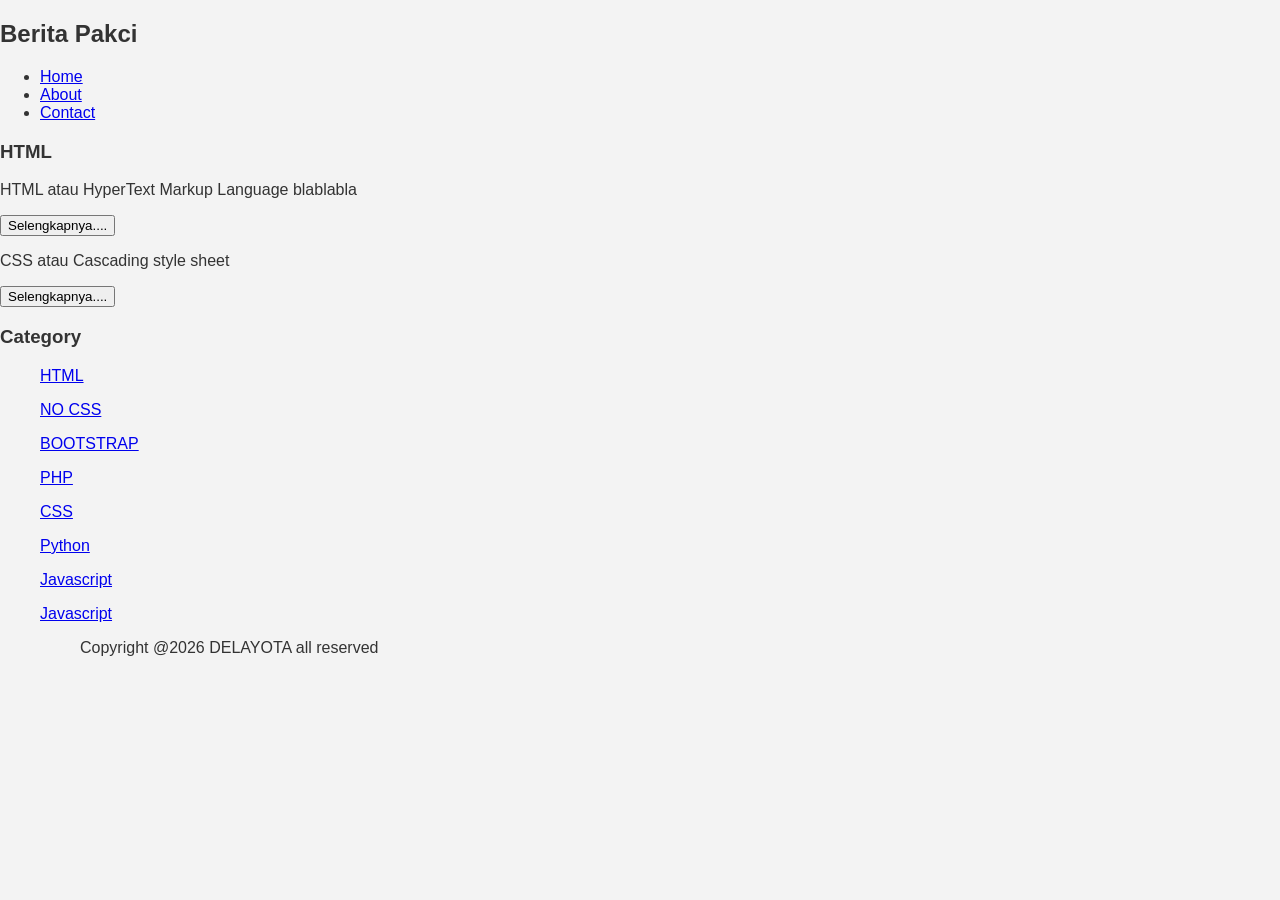
==== about.html @ 98c7cfef "Add files via upload" ====
<!DOCTYPE html>
<html lang="en">
  <head>
    <title>BERITA PAKCI</title>
    <link rel="stylesheet" href="style.css">
  </head>
  <body>
   <body bgcolor="fe9f99"></body>
   <h2>Berita Pakci</h2>
    <ul>
      <li><a href="index.html">Home</a></li>
      <li><a href="about.html">About</a></li>
      <li><a href="contact.html">Contact</a></li>
    </ul>
      <h3>HTML</h3>

      <p>HTML atau HyperText Markup Language blablabla</p>
      <button>Selengkapnya....</button>
      <p>CSS atau Cascading style sheet</p>
      <button>Selengkapnya....</button>
      

      <h3>Category</h3>
      <ul>
        <p><a href="#" >HTML</a></p>
        <p><a href="#" >NO CSS</a></p>
        <p><a href="#" >BOOTSTRAP</a></p>
        <p><a href="#" >PHP</a></p>
        <p><a href="#" >CSS</a></p>
        <p><a href="#" >Python</a></p>
        <p><a href="#" >Javascript</a></p>
        <p><a href="#" >Javascript</a></p>
      <ul>
       <p>Copyright @2026 DELAYOTA all reserved</p>
  </body>
</html>
---- style.css ----
body{
    background:#f3f3f3;
    color:#333;
    width:100%;
    font-family:sans-serif;
    margin:0 auto;
}

.header{
    width:90%
    margin:auto;
    height:120px;
    line-height:120px;
    background:#417aa8;
    color:fff;
}
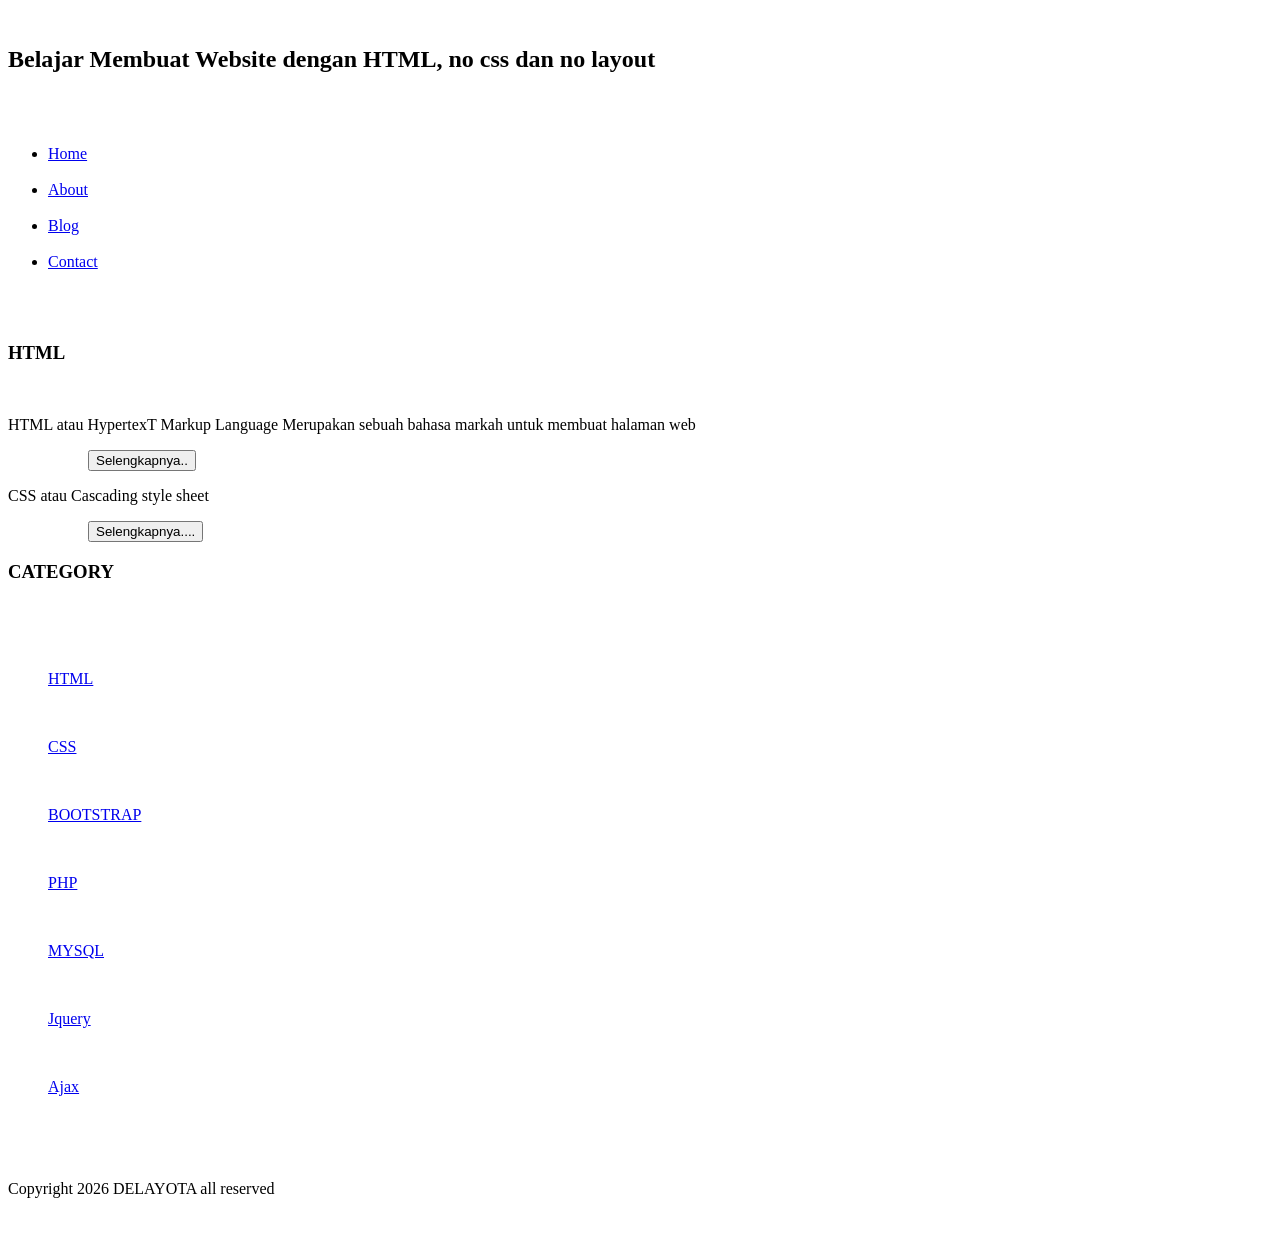
==== commit 60a9daa3: "Update about.html" ====
--- a/about.html
+++ b/about.html
@@ -1,36 +1,42 @@
-<!DOCTYPE html>
+<!Doctype HTML>
 <html lang="en">
-  <head>
-    <title>BERITA PAKCI</title>
-    <link rel="stylesheet" href="style.css">
-  </head>
-  <body>
-   <body bgcolor="fe9f99"></body>
-   <h2>Berita Pakci</h2>
-    <ul>
-      <li><a href="index.html">Home</a></li>
-      <li><a href="about.html">About</a></li>
-      <li><a href="contact.html">Contact</a></li>
-    </ul>
-      <h3>HTML</h3>
+  <head>
+     <title>DELAYOTA</title>
+  </head>
+  <body>
+     <h2>Belajar Membuat Website dengan HTML, no css dan no layout</h2>
+            <ul>
+                    <li><a href="index.html">Home</a></li>
+                    <li><a href="about.html">About</a></li>
+                    <li><a href="#">Blog</a></li>
+                    <li><a href="#">Contact</a></li>
+             </ul>
+                    <h3>HTML</h3>
 
-      <p>HTML atau HyperText Markup Language blablabla</p>
-      <button>Selengkapnya....</button>
-      <p>CSS atau Cascading style sheet</p>
-      <button>Selengkapnya....</button>
-      
+                    <p>HTML atau HypertexT Markup Language Merupakan sebuah bahasa markah untuk membuat halaman web </p>
+                    <button>Selengkapnya..</button>
+                    <p>CSS atau Cascading style sheet</p>
+                    <button>Selengkapnya....</button>
 
-      <h3>Category</h3>
-      <ul>
-        <p><a href="#" >HTML</a></p>
-        <p><a href="#" >NO CSS</a></p>
-        <p><a href="#" >BOOTSTRAP</a></p>
-        <p><a href="#" >PHP</a></p>
-        <p><a href="#" >CSS</a></p>
-        <p><a href="#" >Python</a></p>
-        <p><a href="#" >Javascript</a></p>
-        <p><a href="#" >Javascript</a></p>
-      <ul>
-       <p>Copyright @2026 DELAYOTA all reserved</p>
-  </body>
-</html>+             <h3>CATEGORY</h3>
+             <ul>
+                     <p><a href="#" >HTML</a></p>
+                     <p><a href="#" >CSS</a></p>
+                     <p><a href="#" >BOOTSTRAP</a></p>
+                     <p><a href="#" >PHP</a></p>
+                     <p><a href="#" >MYSQL</a></p>
+                     <p><a href="#" >Jquery</a></p>
+                     <p><a href="#" >Ajax</a></p>
+             </ul>
+                     <p>Copyright 2026 DELAYOTA all reserved</p>
+  </body>
+</html>
+
+
+
+
+
+
+  
+
+
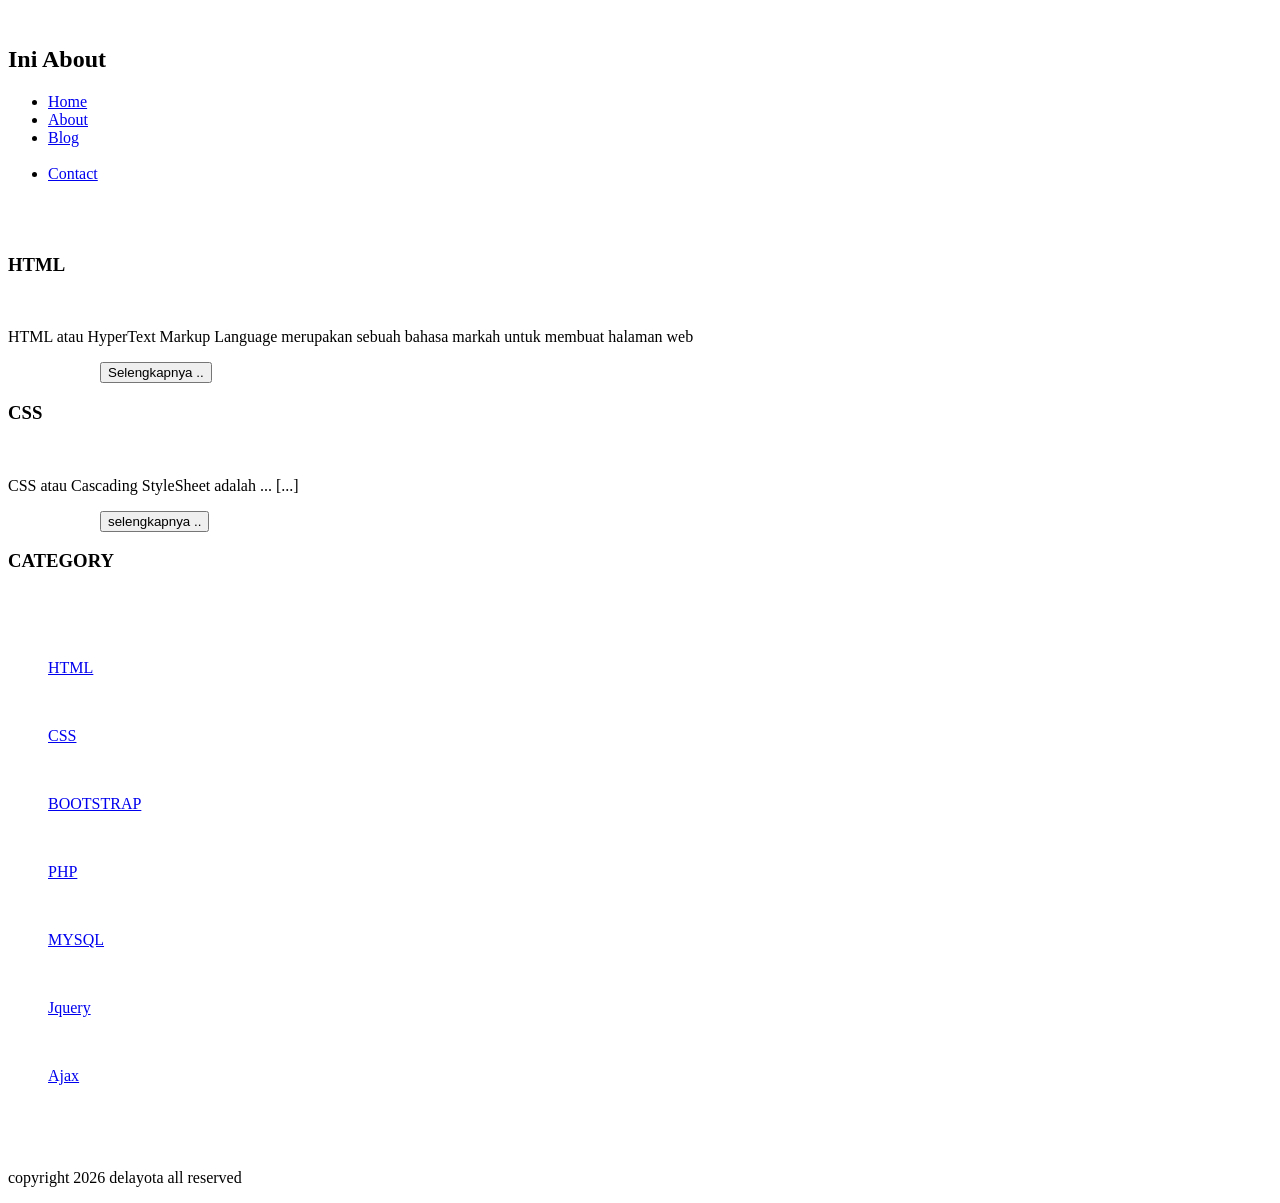
==== commit da7542ec: "Update about.html" ====
--- a/about.html
+++ b/about.html
@@ -1,42 +1,35 @@
 <!Doctype HTML>
-<html lang="en">
+<html>
   <head>
-     <title>DELAYOTA</title>
+<title> ABOUT </title>
+ <link rel="stylesheet" href="style.css"></link>
   </head>
   <body>
-     <h2>Belajar Membuat Website dengan HTML, no css dan no layout</h2>
-            <ul>
-                    <li><a href="index.html">Home</a></li>
-                    <li><a href="about.html">About</a></li>
-                    <li><a href="#">Blog</a></li>
-                    <li><a href="#">Contact</a></li>
-             </ul>
-                    <h3>HTML</h3>
+<h2>Ini About</h2>
+<ul>
+<li><a href="index.html">Home</a></li>
+<li><a href="about.html">About</a></li>
+<li><a href="#">Blog</a></li>
+            <li><a href="#">Contact</a></li>
+               </ul>
+                       <h3>HTML</h3>
+                       <P>HTML atau HyperText Markup Language merupakan sebuah bahasa markah untuk membuat halaman web </p>
+                       <button >Selengkapnya ..</button>
 
-                    <p>HTML atau HypertexT Markup Language Merupakan sebuah bahasa markah untuk membuat halaman web </p>
-                    <button>Selengkapnya..</button>
-                    <p>CSS atau Cascading style sheet</p>
-                    <button>Selengkapnya....</button>
+                       <h3>CSS</h3>
+                       <p>CSS atau Cascading StyleSheet adalah ... [...]</p>
+                       <button >selengkapnya ..</button>
+               </ul>
 
-             <h3>CATEGORY</h3>
-             <ul>
-                     <p><a href="#" >HTML</a></p>
-                     <p><a href="#" >CSS</a></p>
-                     <p><a href="#" >BOOTSTRAP</a></p>
-                     <p><a href="#" >PHP</a></p>
-                     <p><a href="#" >MYSQL</a></p>
-                     <p><a href="#" >Jquery</a></p>
-                     <p><a href="#" >Ajax</a></p>
-             </ul>
-                     <p>Copyright 2026 DELAYOTA all reserved</p>
-  </body>
-</html>
+               <h3>CATEGORY</h3>
+               <ul>
+                       <p><a href="#" >HTML</a></p>
+                       <p><a href="#" >CSS</a></p>
+                       <p><a href="#" >BOOTSTRAP</a></p>
+                       <p><a href="#" >PHP</a></p>
+                       <p><a href="#" >MYSQL</a></p>
+                       <p><a href="#" >Jquery</a></p>
+                       <p><a href="#" >Ajax</a></p>
+               </ul>
 
-
-
-
-
-
-  
-
-
+                       <p>copyright 2026 delayota all reserved</p>
--- a/style.css
+++ b/style.css
@@ -0,0 +1,105 @@
+body{
+    background:#f3f3f3;
+    color:#333;
+    width:100%;
+    font-family:sans-serif;
+    margin:0 auto;
+}
+
+.header{
+    width:90%;
+    margin:auto;
+    height:120px;
+    line-height:120px;
+    background:#417aa8;
+    color:#fff;
+}
+
+.jarak{
+     padding:0 2pc;
+}
+
+.menu{
+    background-color:#417aa8;
+    height:50px;
+    line-height:50px;
+    position:relative;
+    width:90%;
+    margin:0 auto;
+    padding:0 auto;
+}
+
+.menu ul {
+    list-style:none;
+}
+
+.menu ul li a {
+    float:left;
+    width:70px;
+    display:block;
+    text-align:center;
+    color:#FFF;
+    text-decoration:none;
+}
+
+.menu ul li a:hover {
+    background-color:#4b88bb;
+    display:block;
+}
+
+.content{
+    width:90%;
+    margin:auto;
+    height:420px;
+    padding:0.1px;
+    background:#fff;
+    color:#333;
+}
+
+.border{
+    border:2px solid #4887b9;
+    margin-top:1pc;
+    padding-bottom:1pc;
+    padding-left:2pc;
+    padding-right:2pc;
+}
+
+.kiri{
+    width:70%;
+    float:left;
+    margin:auto;
+    background:#fff;
+    height:420px;
+}
+
+.kanan{
+    width:30%;
+    float:left;
+    margin:auto;
+    background:#fff;
+    height:420px;
+}
+
+.undecor{
+    text-decoration:none;
+}
+
+.footer{
+    width:90%;
+    margin:auto;
+    height:40px;
+    line-height:40px;
+    background:#417aa8;
+    color:#fff;
+    margin-bottom:1pc;
+}
+
+
+
+
+
+
+
+
+
+
